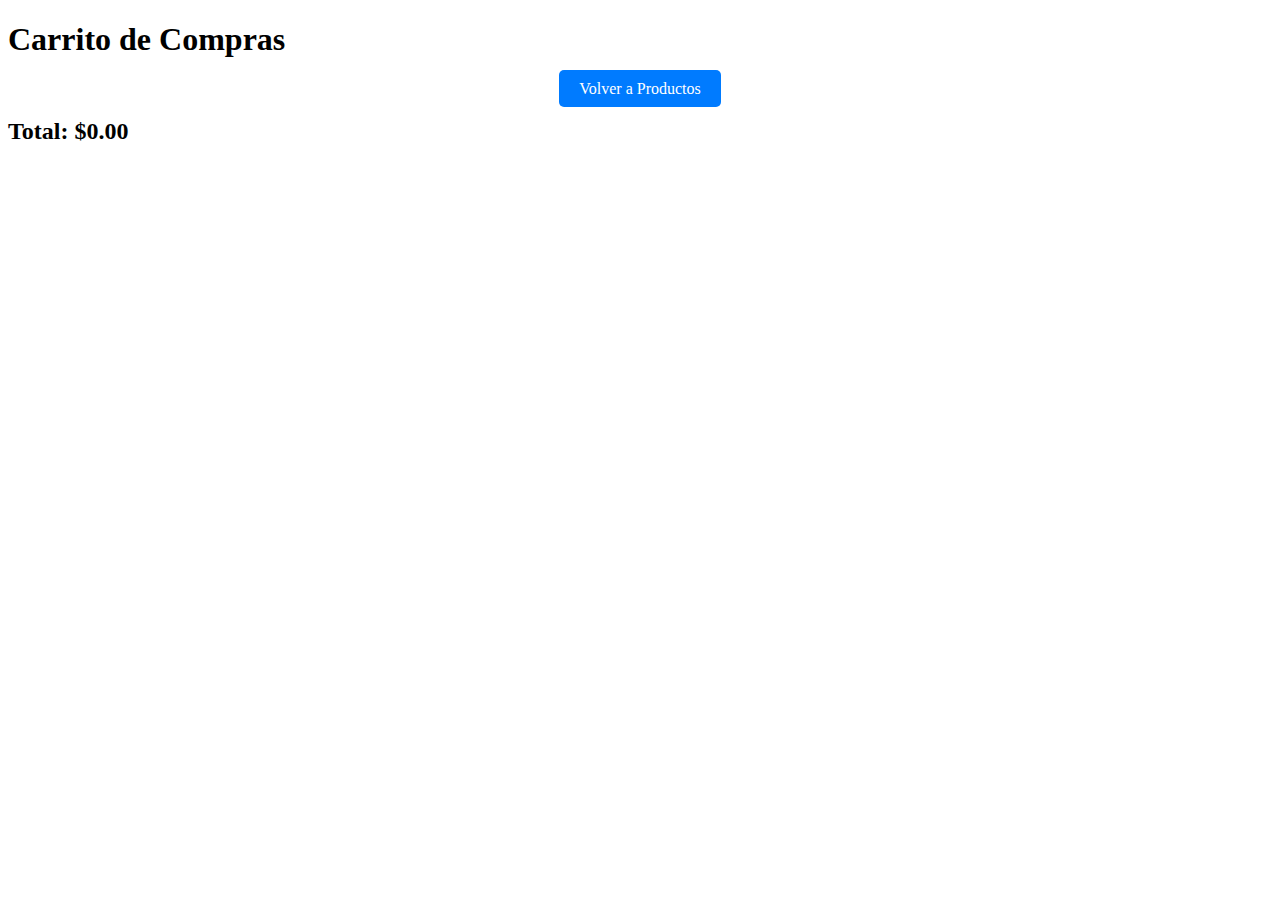
==== carrito.html @ e4ccf232 "segundo commit se hacen carpetas para css y js, tambien se empezo con el carrito de compras con su r" ====
<!DOCTYPE html>
<html lang="es">
<head>
    <meta charset="UTF-8">
    <meta name="viewport" content="width=device-width, initial-scale=1.0">
    <title>Carrito de Compras</title>
    <link rel="stylesheet" href="css/carrito.css">
</head>
<body>
    <header>
        <h1>Carrito de Compras</h1>
        <div class="navigation">
            <a href="index.html" class="nav-link">Volver a Productos</a>
        </div>
    </header>
    <main>
        <div id="cart-container">
            <!-- Aquí se agregarán los productos del carrito -->
        </div>
        <div id="total-container">
            <h2>Total: $<span id="total-price">0.00</span></h2>
        </div>
    </main>
    <script src="js/carrito.js"></script>
</body>
</html>
---- css/carrito.css ----
.navigation {
    text-align: center;
    margin: 20px 0;
}

.nav-link {
    background-color: #007bff; 
    color: #fff;
    text-decoration: none; 
    border-radius: 5px;
    padding: 10px 20px;
    font-size: 1em;
}

.nav-link:hover {
    background-color: #0056b3; 
}
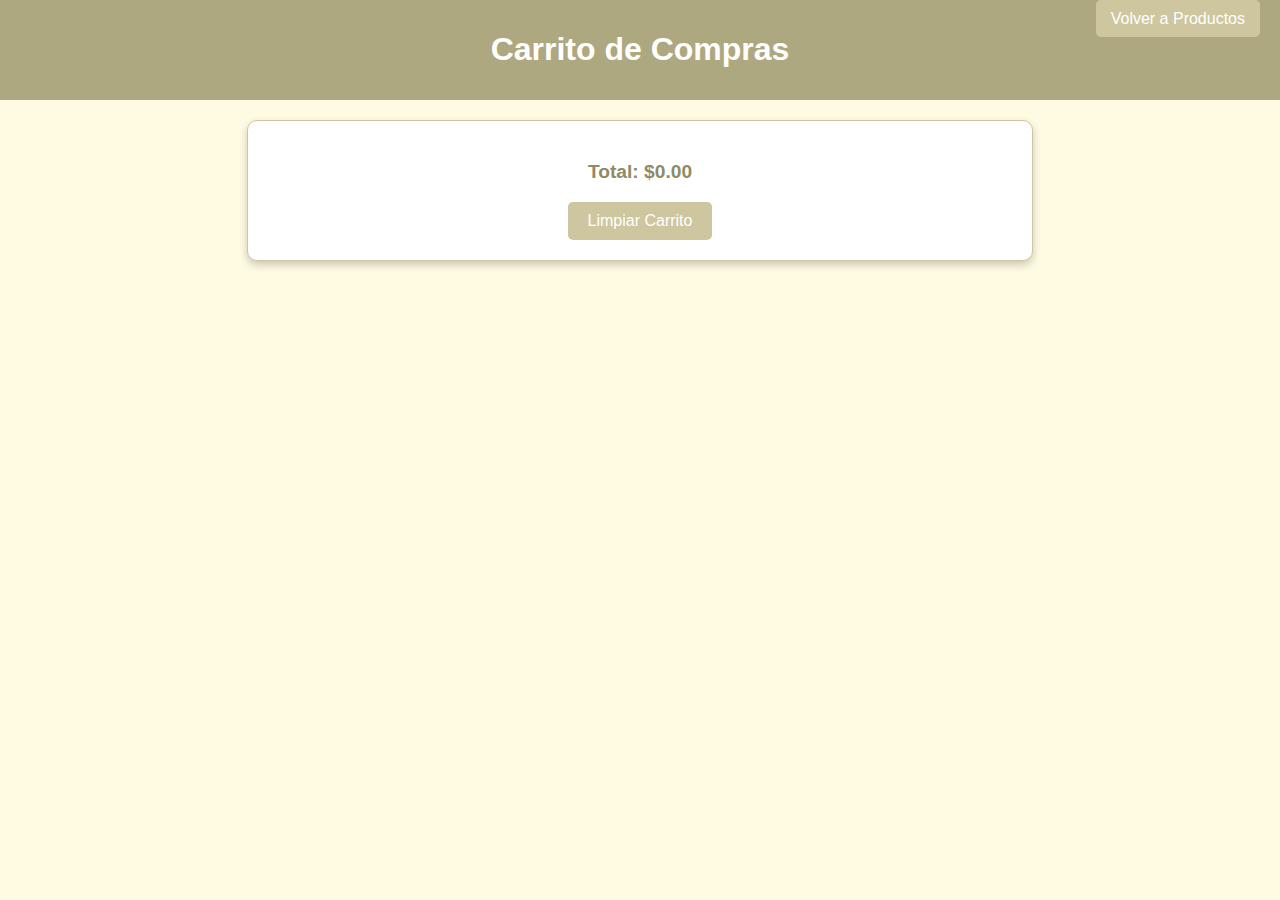
==== commit e9bdca7b: "se hacen cambios en los dos htmls, tambien se agrego una paleta de colores para ambos htmls y se hac" ====
--- a/carrito.html
+++ b/carrito.html
@@ -14,13 +14,14 @@
         </div>
     </header>
     <main>
-        <div id="cart-container">
-            <!-- Aquí se agregarán los productos del carrito -->
-        </div>
-        <div id="total-container">
-            <h2>Total: $<span id="total-price">0.00</span></h2>
+        <div id="carrito">
+            <ul id="lista-productos">
+                <!-- Productos del carrito -->
+            </ul>
+            <p id="total">Total: $0.00</p>
+            <button id="clear-cart">Limpiar Carrito</button>
         </div>
     </main>
     <script src="js/carrito.js"></script>
 </body>
-</html>+</html>
--- a/css/carrito.css
+++ b/css/carrito.css
@@ -1,17 +1,113 @@
-.navigation {
+body {
+    font-family: Arial, sans-serif;
+    margin: 0;
+    padding: 0;
+    background-color: #fffae2; /* Fondo del carrito */
+    color: #908a65; /* Texto principal */
+}
+
+header {
+    background-color: #aea881; /* Color del header */
+    color: #fff;
+    padding: 10px 0;
     text-align: center;
+    position: relative;
+}
+
+main {
+    padding: 20px;
+    text-align: center;
+}
+
+#carrito {
+    border: 1px solid #cec69f;
+    padding: 20px;
+    width: 60%;
+    margin: auto;
+    background-color: #ffffff; /* Fondo claro del carrito */
+    border-radius: 10px;
+    box-shadow: 0 4px 8px rgba(0, 0, 0, 0.2);
+}
+
+#lista-productos {
+    list-style-type: none;
+    padding: 0;
     margin: 20px 0;
 }
 
-.nav-link {
-    background-color: #007bff; 
-    color: #fff;
-    text-decoration: none; 
+.producto {
+    display: flex;
+    justify-content: space-between;
+    margin-bottom: 10px;
+    padding: 10px;
+    border-bottom: 1px solid #cec69f;
+    font-size: 1rem;
+    color: #908a65;
+}
+
+#total {
+    font-weight: bold;
+    margin-top: 20px;
+    font-size: 1.2em;
+    color: #908a65;
+}
+
+button {
+    background-color: #cec69f; /* Botones con paleta de color */
+    color: white;
+    border: none;
     border-radius: 5px;
     padding: 10px 20px;
+    cursor: pointer;
+    font-size: 1rem;
+    transition: background-color 0.3s ease;
+}
+
+button:hover {
+    background-color: #aea881; /* Hover más oscuro */
+}
+
+.clear-btn {
+    background-color: #dc3545; /* Botón de limpiar */
+}
+
+.clear-btn:hover {
+    background-color: #c82333; /* Hover más oscuro */
+}
+
+.decrease-btn, .increase-btn {
+    background-color: #cec69f; /* Botones de aumentar/disminuir */
+    color: white;
+    border: none;
+    border-radius: 5px;
+    padding: 5px 10px;
+    cursor: pointer;
+    margin: 0 5px;
+    font-size: 1rem;
+}
+
+.decrease-btn:hover, .increase-btn:hover {
+    background-color: #aea881; /* Hover más oscuro */
+}
+
+/* Estilos para la navegación */
+.navigation {
+    position: absolute;
+    top: 10px;
+    right: 20px;
+}
+
+.nav-link {
+    background-color: #cec69f; /* Enlaces de navegación */
+    color: #fff;
+    text-decoration: none;
+    border-radius: 5px;
+    padding: 10px 15px;
     font-size: 1em;
+    transition: background-color 0.3s;
+    margin-left: 10px;
 }
 
 .nav-link:hover {
-    background-color: #0056b3; 
-}+    background-color: #aea881; /* Hover más oscuro */
+}
